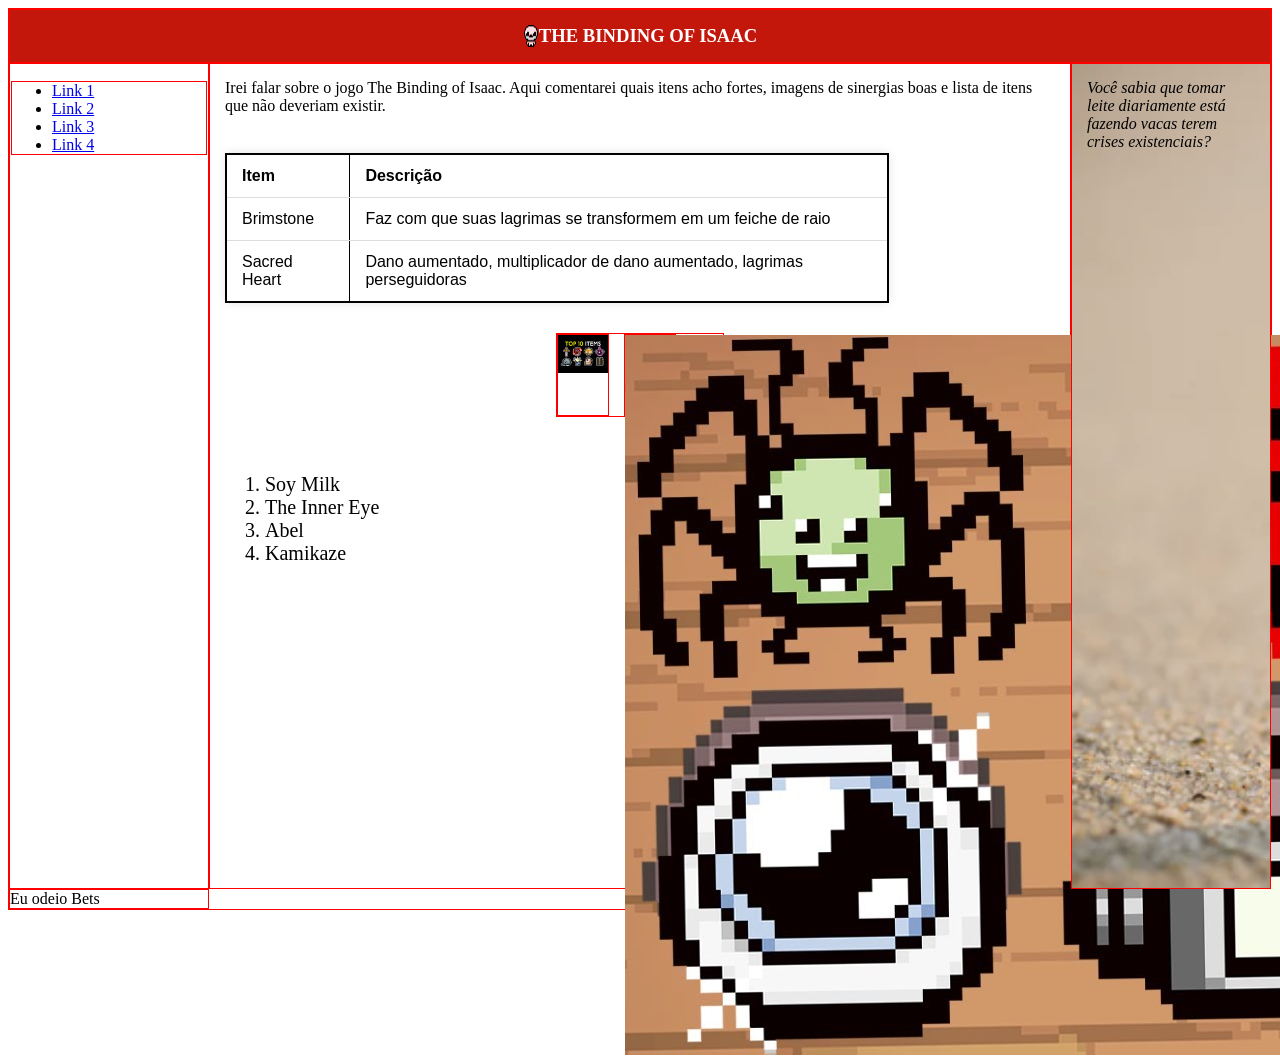
==== index.html @ bc55d1dc "Primeira versão disto site pa quem gosta" ====
<!DOCTYPE html>
<html lang="en">
<head>
    <meta charset="UTF-8">
    <meta name="viewport" content="width=device-width, initial-scale=1.0">
    <title>ISAAC</title>
    <link rel="icon" href="img/icon.jpg">
    <link rel="stylesheet" href="estilo.css">
</head>
<body>
    <div id="conteiner">
        <header><img src="img/icon.png">   The Binding of Isaac</header>

        <nav>
            <ul>
                
                <li><a href=#>Link 1</a></li>
                <li><a href=#>Link 2</a></li>
                <li><a href=#>Link 3</a></li>
                <li><a href=#>Link 4</a></li>
            </ul>
        </nav>
        <main>Irei falar sobre o jogo The Binding of Isaac. Aqui comentarei quais itens acho fortes, imagens de sinergias boas e lista 
            de itens que não deveriam existir.
            <br>
            <br>
            <table border="1">
                <tr>
                    <th>Item</th>
                    <th>Descrição</th>
                </tr>
                <tr>
                    <td>Brimstone</td>
                    <td>Faz com que suas lagrimas se transformem em um feiche de raio</td>
                </tr>
                <tr>
                    <td>Sacred Heart</td>
                    <td>Dano aumentado, multiplicador de dano aumentado, lagrimas perseguidoras</td>
                </tr>
            </table>
            <div class="image">
                <div ><img class="i1" src="img/it1.jpg" alt="itens 1"></div>
                <div class="i2"><img src="img/it2.jpg" alt="itens 2"></div>
               
            </div>
            <br>
            <br>
            <ol>
                <li>Soy Milk</li>
                <li>The Inner Eye</li>
                <li>Abel</li>
                <li>Kamikaze</li>
            </ol>


            
        </main>
        <aside>Você sabia que tomar leite diariamente está fazendo vacas terem crises existenciais?</aside>
        <footer>Eu odeio Bets</footer>

    </div>
</body>
</html>
---- estilo.css ----
nav, div, ul, main, aside, footer, header{
    border: 1px solid red;
}

#conteiner{
    display: grid;

    grid-template-areas: 
        "cabecalho cabecalho cabecalho"
        "navegacao principal propaganda"
        "rodape rodape rodape"
        ;

    grid-template-columns: 200px 1fr 200px; 
    grid-template-rows: auto 1fr auto;
    height: 100vh;
}

header{
    grid-area: cabecalho;
    
    display: flex;
    flex-direction: row;
    justify-content: center;
    background-color: #c4170c;
    font-size: 14pt;
    font-weight: bold;
    color: #FFFFFF;
    padding: 15px;
    text-transform: uppercase;
    
}

nav{
    grid-area: navegacao ;
    padding: 1px;
}

main {
    grid-area: principal;
    padding: 15px;
}

table{
    width: 80%;
    border-collapse: collapse; /* Une as bordas das células */
    font-family: Arial, sans-serif;
    margin: 20px 0;
    box-shadow: 0 0 10px rgba(0, 0, 0, 0.1);
    border: 2px solid black;
    align-content: center;
}
table th, table td {
    padding: 12px 15px;
    text-align: left;
    border-bottom: 1px solid #ddd;
}

.image{
    display: flex;
    flex-direction: row;
    width: 20%;
    margin-left: auto;
    margin-right: auto;
    margin-top: 30px;
    gap: 15px;
}
.i1{
    width: 100px;
    max-width: 50px;
    max-height: 80px;

}
.i2{
    max-width: 50px;
    max-height: 80px;
    width: 100px;
}

aside {
    grid-area: propaganda;
    padding: 15px;
    background-image: url("img/lego.png");
    background-size: cover;
    font: bolder;
    font-style: italic;
}

ol{
    font-size: 20px;
}
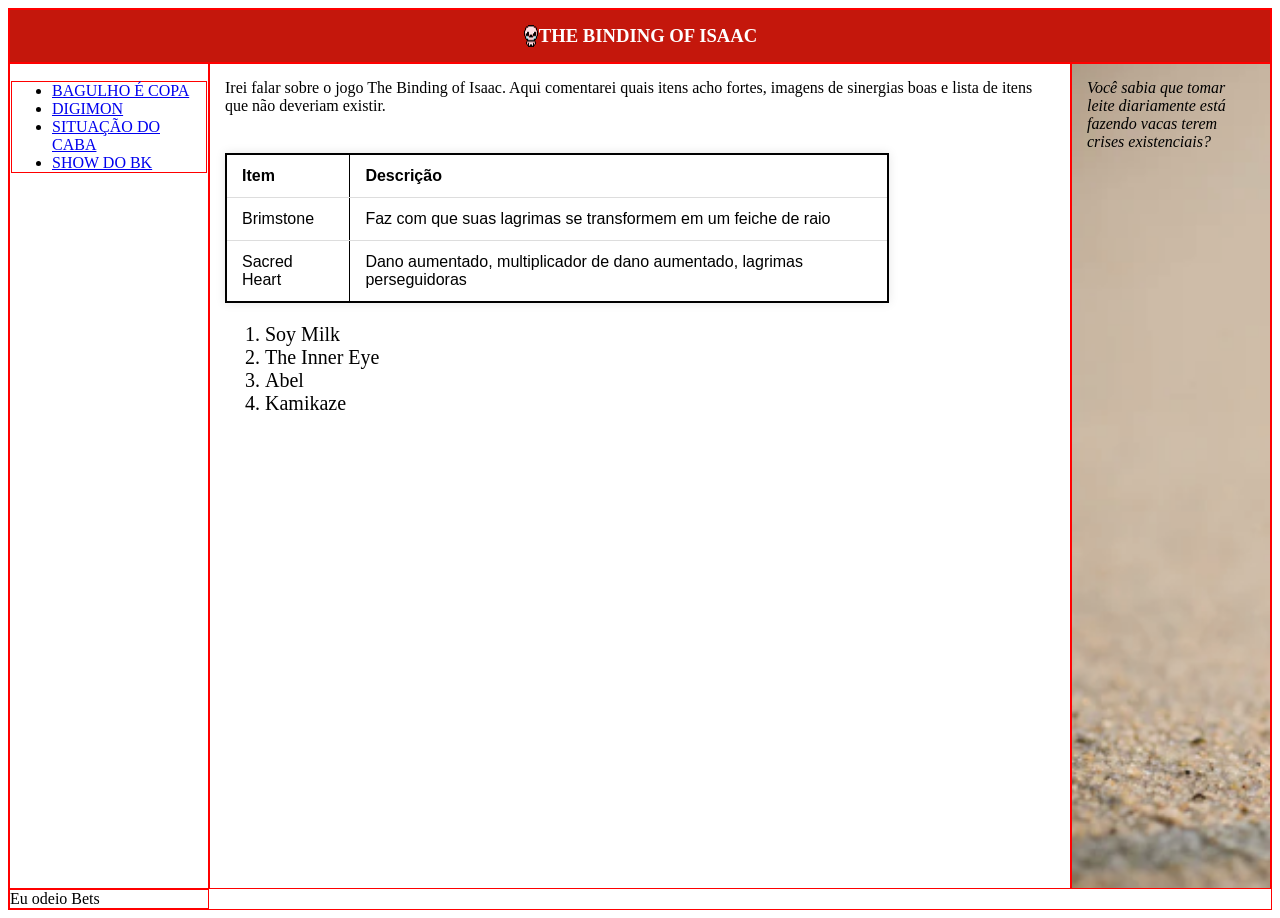
==== commit 717b82e0: "Site paguei versão 2 foi feita  atualização da barra de links e criadas as outras 4 páginas como sol" ====
--- a/index.html
+++ b/index.html
@@ -14,10 +14,10 @@
         <nav>
             <ul>
                 
-                <li><a href=#>Link 1</a></li>
-                <li><a href=#>Link 2</a></li>
-                <li><a href=#>Link 3</a></li>
-                <li><a href=#>Link 4</a></li>
+                <li><a href="copa.html">BAGULHO É COPA</a></li>
+                <li><a href="digimon.html">DIGIMON</a></li>
+                <li><a href="situacao.html">SITUAÇÃO DO CABA</a></li>
+                <li><a href="bk.html">SHOW DO BK</a></li>
             </ul>
         </nav>
         <main>Irei falar sobre o jogo The Binding of Isaac. Aqui comentarei quais itens acho fortes, imagens de sinergias boas e lista 
@@ -38,13 +38,7 @@
                     <td>Dano aumentado, multiplicador de dano aumentado, lagrimas perseguidoras</td>
                 </tr>
             </table>
-            <div class="image">
-                <div ><img class="i1" src="img/it1.jpg" alt="itens 1"></div>
-                <div class="i2"><img src="img/it2.jpg" alt="itens 2"></div>
-               
-            </div>
-            <br>
-            <br>
+            
             <ol>
                 <li>Soy Milk</li>
                 <li>The Inner Eye</li>
